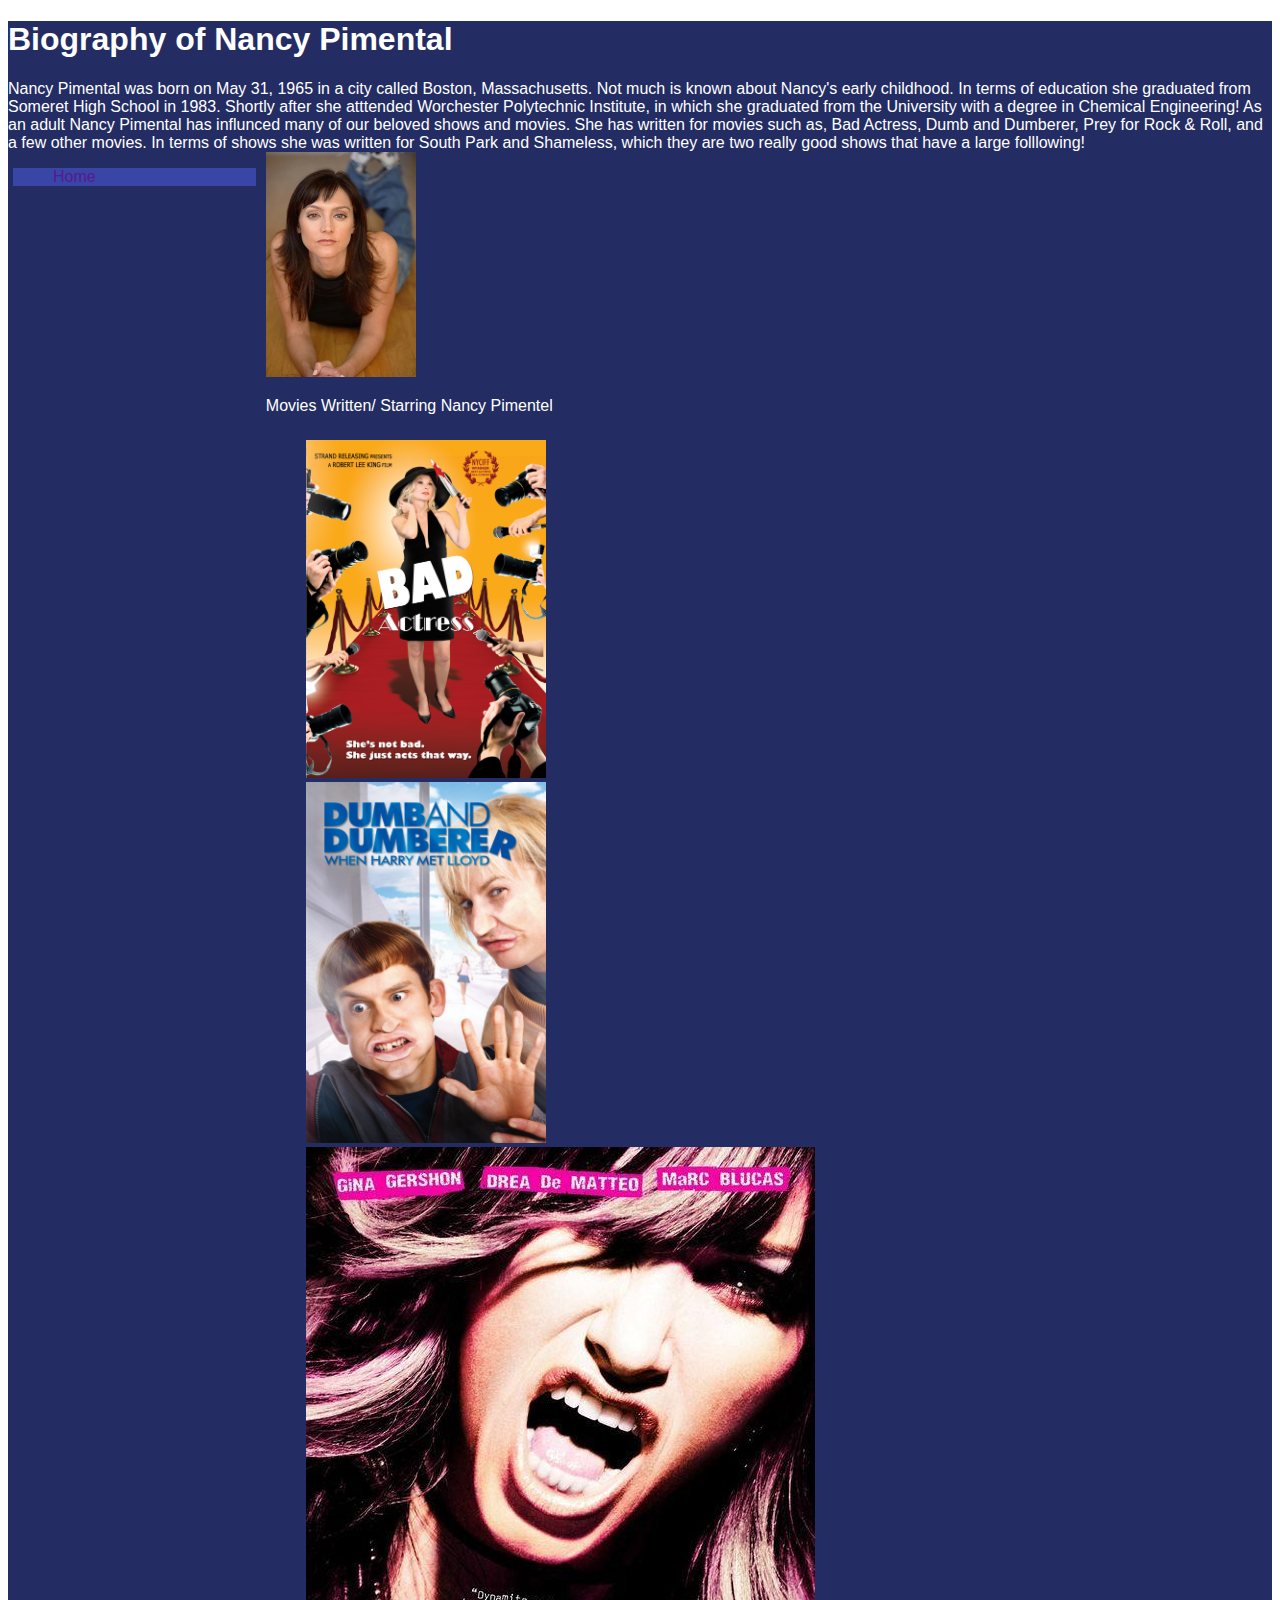
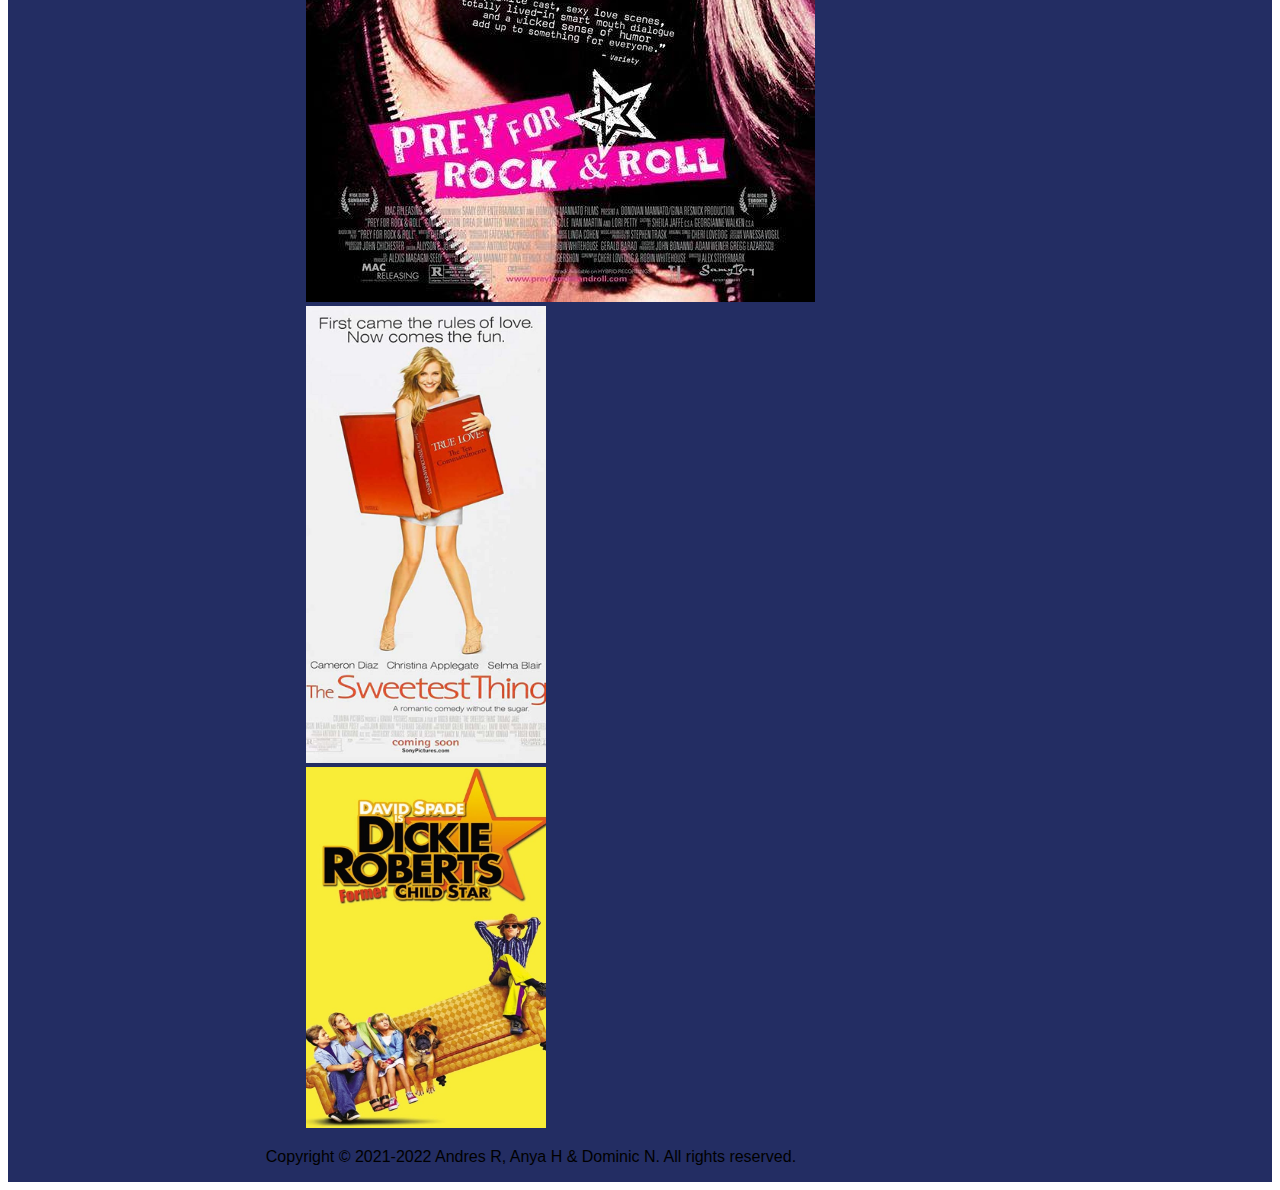
==== index.html @ ae5d33bc "Update index.html" ====
<!DOCTYPE html>
<html lang="en">
<head>

<title>Biography of Nancy Pimentel</title>

<meta http-equiv="Content-type" content="text/html;charset=UTF-8">
<meta name="generator" content="thesitewizard.com's Layout Wizard 3.0.1">
<meta name="viewport" content="width=device-width, initial-scale=1">
<link rel="stylesheet" type="text/css" media="all" href="styles.css">

</head><div id="tswcontainer">
	<div id="tswheader">
	<!-- start of header section: insert your logo, etc, here -->
		<h1>Biography of Nancy Pimental</h1>
	<!-- end of header section: insert your logo, etc, above this line -->
	</div>

<body> Nancy Pimental was born on May 31, 1965 in a city called Boston, Massachusetts. Not much is known about Nancy's early childhood. In terms of education she graduated from 
		Someret High School in 1983. Shortly after she atttended Worchester Polytechnic Institute, in which she graduated from the University with a degree in Chemical Engineering!
		As an adult Nancy Pimental has influnced many of our beloved shows and movies. She has written for movies such as, Bad Actress, Dumb and Dumberer, Prey for Rock & Roll, 
		and a few other movies. In terms of shows she was written for South Park and Shameless, which they are two really good shows that have a large folllowing!
</body>

	<div id="tswcontent">
		<div id="tswcontproper">
		<!-- start of content column: insert your content here -->
		<div id="descriptiondiv">
			<div id="image1"><img src="static/images/54331.webp" alt="image 1"></div>
			<p>Movies Written/ Starring Nancy Pimentel</p>
		</div>
		<div id="movielistdiv">
			<ul class="movielist">
				<li>
					<img src="static/images/MV5BMjI1MTY4NDg5OF5BMl5BanBnXkFtZTcwMjYyMDgxNw@@._V1_.jpg"alt="image 2">
	
				<li>
					<img src="static/images/dumb-and-dumberer-when-harry-met-lloyd.34240.jpg"alt="image 3">
				</li>
					<img src="static/images/prey_for_rock_roll-255686934-large.jpg"alt="image 4">
				<li>
					<img src="static/images/The Sweetest Thing.jpg"alt="image 5">
				<li>
					<img src="static/images/g2MNfOuDYoAQjxoqNkSiS3s4LSO.jpg"alt="image 6">
			</ul>
			<p> Copyright © 2021-2022 Andres R, Anya H & Dominic N. All rights reserved.</p> 
		</div>	
		<!-- end of content column: put your content above this line -->
		</div>
		</div>
	<div id="tswsidecol">
	<div id="tswsideproper">
	<!-- start of side column: insert your navigation menu, etc, here -->
	<ul class="navbar">
		<li>
			<a href="">Home</a>
		</li>
	</ul>
	<!-- end of side column: put your navigation menu, etc, above this line -->
	</div>
	</div>
	<div style="clear: both;"></div>

</div>

</html>
---- styles.css ----
/*
	styles.css
	Initial code generated by thesitewizard.com's Layout Wizard 3.0.1
*/
body {
	font-family:'Franklin Gothic Medium', 'Arial Narrow', Arial, sans-serif;
	color:rgb(255, 255, 255)
}
img {
	max-width: 100% ;
	width: auto ;
	height: auto ;
}
input, select, button, textarea {
	max-width: 100% ;
}
meter, progress, output {
	max-width: 100% ;
}
div#tswsidecol {
	float: right ;
	width: 20% ;
	color: #000 ;
	background-color: rgb(35, 45, 99) ;
}
div#tswcontent {
	float: right ;
	width: 80% ;
	color: #000 ;
	background-color: rgb(35, 45, 99) ;
}
@media only screen and (max-width: 629px) {
	div#tswsidecol {
		float: none ;
		width: 100% ;
		background-color: rgb(35, 45, 99) ;
	}
	div#tswcontent {
		float: none ;
		width: 100% ;
	}
}
div#tswcontproper {
	padding-left: 5px ;
	padding-right: 5px ;
}
div#tswcontainer {
	color: inherit ;
	background-color: rgb(35, 45, 99) ;
}
div#tswsideproper, div#tswothersideproper {
	padding-left: 5px ;
	padding-right: 5px ;
}
div#tswheader {
	color: rgb(0, 247, 255) ;
	background-color: rgb(35, 45, 99) ;
	color: rgb(255, 255, 255) ;
	background-color: rgb(35, 45, 99) ;
}
.navbar {
    list-style-type: none;
    background-color: rgb(58, 69, 168);
} 
.navbar li a {
    display: block;
    text-decoration: none;

}
div#image1 {
	width: 15%;
}
div#image2 {
	width: 25%;
}
div#image3 {
	width: 25%;
}
div#image4 {
	width: 30%;
}
div#descriptiondiv {
	margin-bottom: 25px ;
	color: white;
}
.movielist {
	list-style-type: none;
}
.movielist li img {
	width: 25%;
}
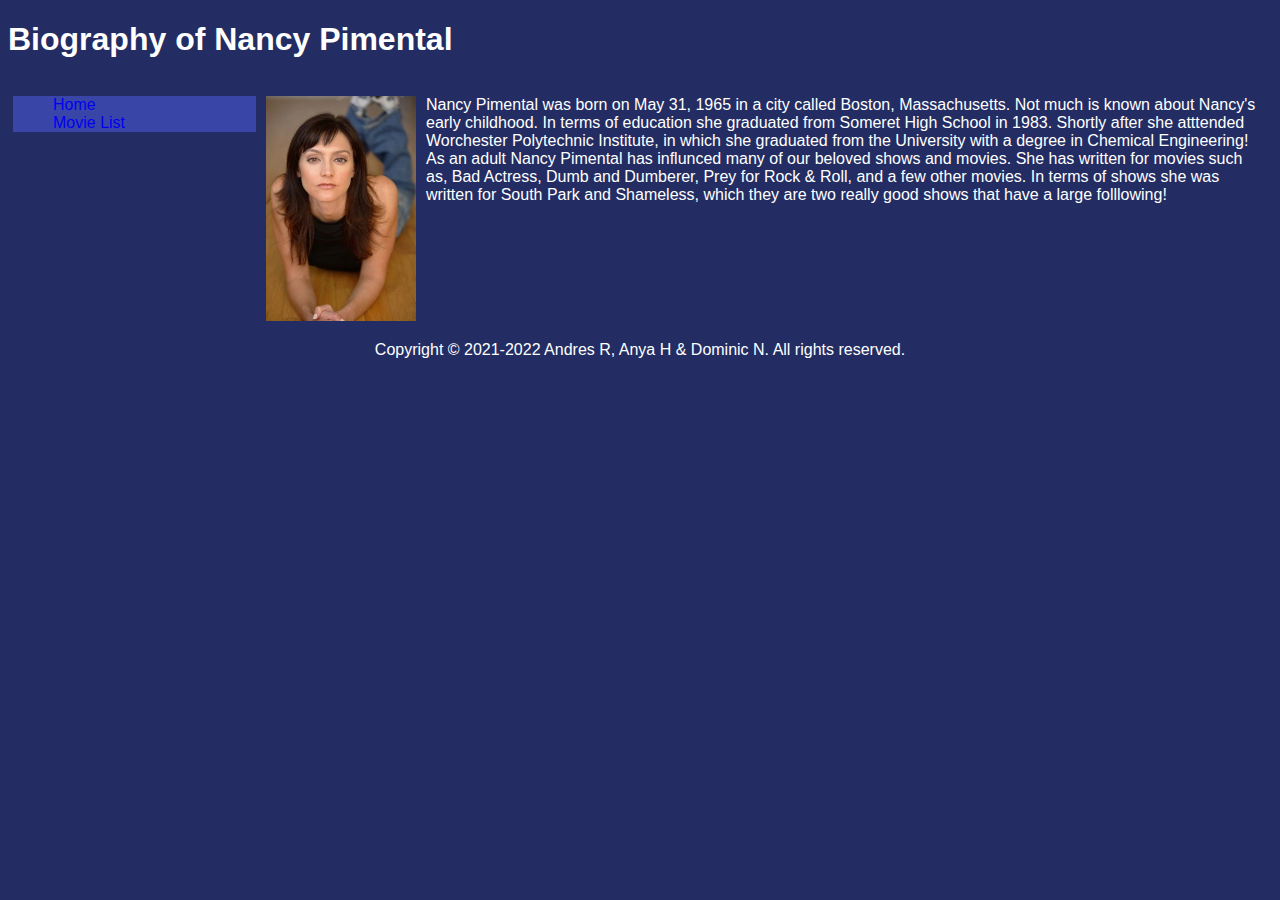
==== commit 3f1f2545: "Update index.html" ====
--- a/index.html
+++ b/index.html
@@ -9,42 +9,28 @@
 <meta name="viewport" content="width=device-width, initial-scale=1">
 <link rel="stylesheet" type="text/css" media="all" href="styles.css">
 
-</head><div id="tswcontainer">
+</head>
+<body> 
+
+<div id="tswcontainer">
 	<div id="tswheader">
 	<!-- start of header section: insert your logo, etc, here -->
 		<h1>Biography of Nancy Pimental</h1>
 	<!-- end of header section: insert your logo, etc, above this line -->
 	</div>
 
-<body> Nancy Pimental was born on May 31, 1965 in a city called Boston, Massachusetts. Not much is known about Nancy's early childhood. In terms of education she graduated from 
-		Someret High School in 1983. Shortly after she atttended Worchester Polytechnic Institute, in which she graduated from the University with a degree in Chemical Engineering!
-		As an adult Nancy Pimental has influnced many of our beloved shows and movies. She has written for movies such as, Bad Actress, Dumb and Dumberer, Prey for Rock & Roll, 
-		and a few other movies. In terms of shows she was written for South Park and Shameless, which they are two really good shows that have a large folllowing!
-</body>
-
 	<div id="tswcontent">
 		<div id="tswcontproper">
 		<!-- start of content column: insert your content here -->
 		<div id="descriptiondiv">
-			<div id="image1"><img src="static/images/54331.webp" alt="image 1"></div>
-			<p>Movies Written/ Starring Nancy Pimentel</p>
+			<div id="image1"><img src="static/images/54331.webp" alt="image 1"> </div>
+			 <p>Nancy Pimental was born on May 31, 1965 in a city called Boston, Massachusetts. Not much is known about Nancy's early childhood. In terms of education she graduated from 
+				Someret High School in 1983. Shortly after she atttended Worchester Polytechnic Institute, in which she graduated from the University with a degree in Chemical Engineering!
+				As an adult Nancy Pimental has influnced many of our beloved shows and movies. She has written for movies such as, Bad Actress, Dumb and Dumberer, Prey for Rock & Roll, 
+				and a few other movies. In terms of shows she was written for South Park and Shameless, which they are two really good shows that have a large folllowing!
+			</p>
 		</div>
-		<div id="movielistdiv">
-			<ul class="movielist">
-				<li>
-					<img src="static/images/MV5BMjI1MTY4NDg5OF5BMl5BanBnXkFtZTcwMjYyMDgxNw@@._V1_.jpg"alt="image 2">
-	
-				<li>
-					<img src="static/images/dumb-and-dumberer-when-harry-met-lloyd.34240.jpg"alt="image 3">
-				</li>
-					<img src="static/images/prey_for_rock_roll-255686934-large.jpg"alt="image 4">
-				<li>
-					<img src="static/images/The Sweetest Thing.jpg"alt="image 5">
-				<li>
-					<img src="static/images/g2MNfOuDYoAQjxoqNkSiS3s4LSO.jpg"alt="image 6">
-			</ul>
-			<p> Copyright © 2021-2022 Andres R, Anya H & Dominic N. All rights reserved.</p> 
-		</div>	
+			
 		<!-- end of content column: put your content above this line -->
 		</div>
 		</div>
@@ -53,14 +39,19 @@
 	<!-- start of side column: insert your navigation menu, etc, here -->
 	<ul class="navbar">
 		<li>
-			<a href="">Home</a>
+			<a href="index.html">Home</a>
 		</li>
+		<li>
+            <a href="movielist.html">Movie List</a>
+        </li>
 	</ul>
 	<!-- end of side column: put your navigation menu, etc, above this line -->
 	</div>
 	</div>
 	<div style="clear: both;"></div>
-
-</div>
-
+	<div id="footer">
+		<p> Copyright © 2021-2022 Andres R, Anya H & Dominic N. All rights reserved.</p> 
+	</div> 
+</div>	
+</body>
 </html>
--- a/styles.css
+++ b/styles.css
@@ -4,7 +4,8 @@
 */
 body {
 	font-family:'Franklin Gothic Medium', 'Arial Narrow', Arial, sans-serif;
-	color:rgb(255, 255, 255)
+	color:rgb(255, 255, 255) ;
+	background-color: rgb(35, 45, 99) ;
 }
 img {
 	max-width: 100% ;
@@ -53,8 +54,6 @@
 	padding-right: 5px ;
 }
 div#tswheader {
-	color: rgb(0, 247, 255) ;
-	background-color: rgb(35, 45, 99) ;
 	color: rgb(255, 255, 255) ;
 	background-color: rgb(35, 45, 99) ;
 }
@@ -69,6 +68,8 @@
 }
 div#image1 {
 	width: 15%;
+	float: left;
+	margin-right: 10px;
 }
 div#image2 {
 	width: 25%;
@@ -88,4 +89,13 @@
 }
 .movielist li img {
 	width: 25%;
+}
+div#movielistdiv {
+	color:rgb(255, 255, 255) ;
+}
+div#footer {
+	bottom: 0;
+	width: 100%;
+	text-align: center;
+	background-color: rgb(35, 45, 99);
 }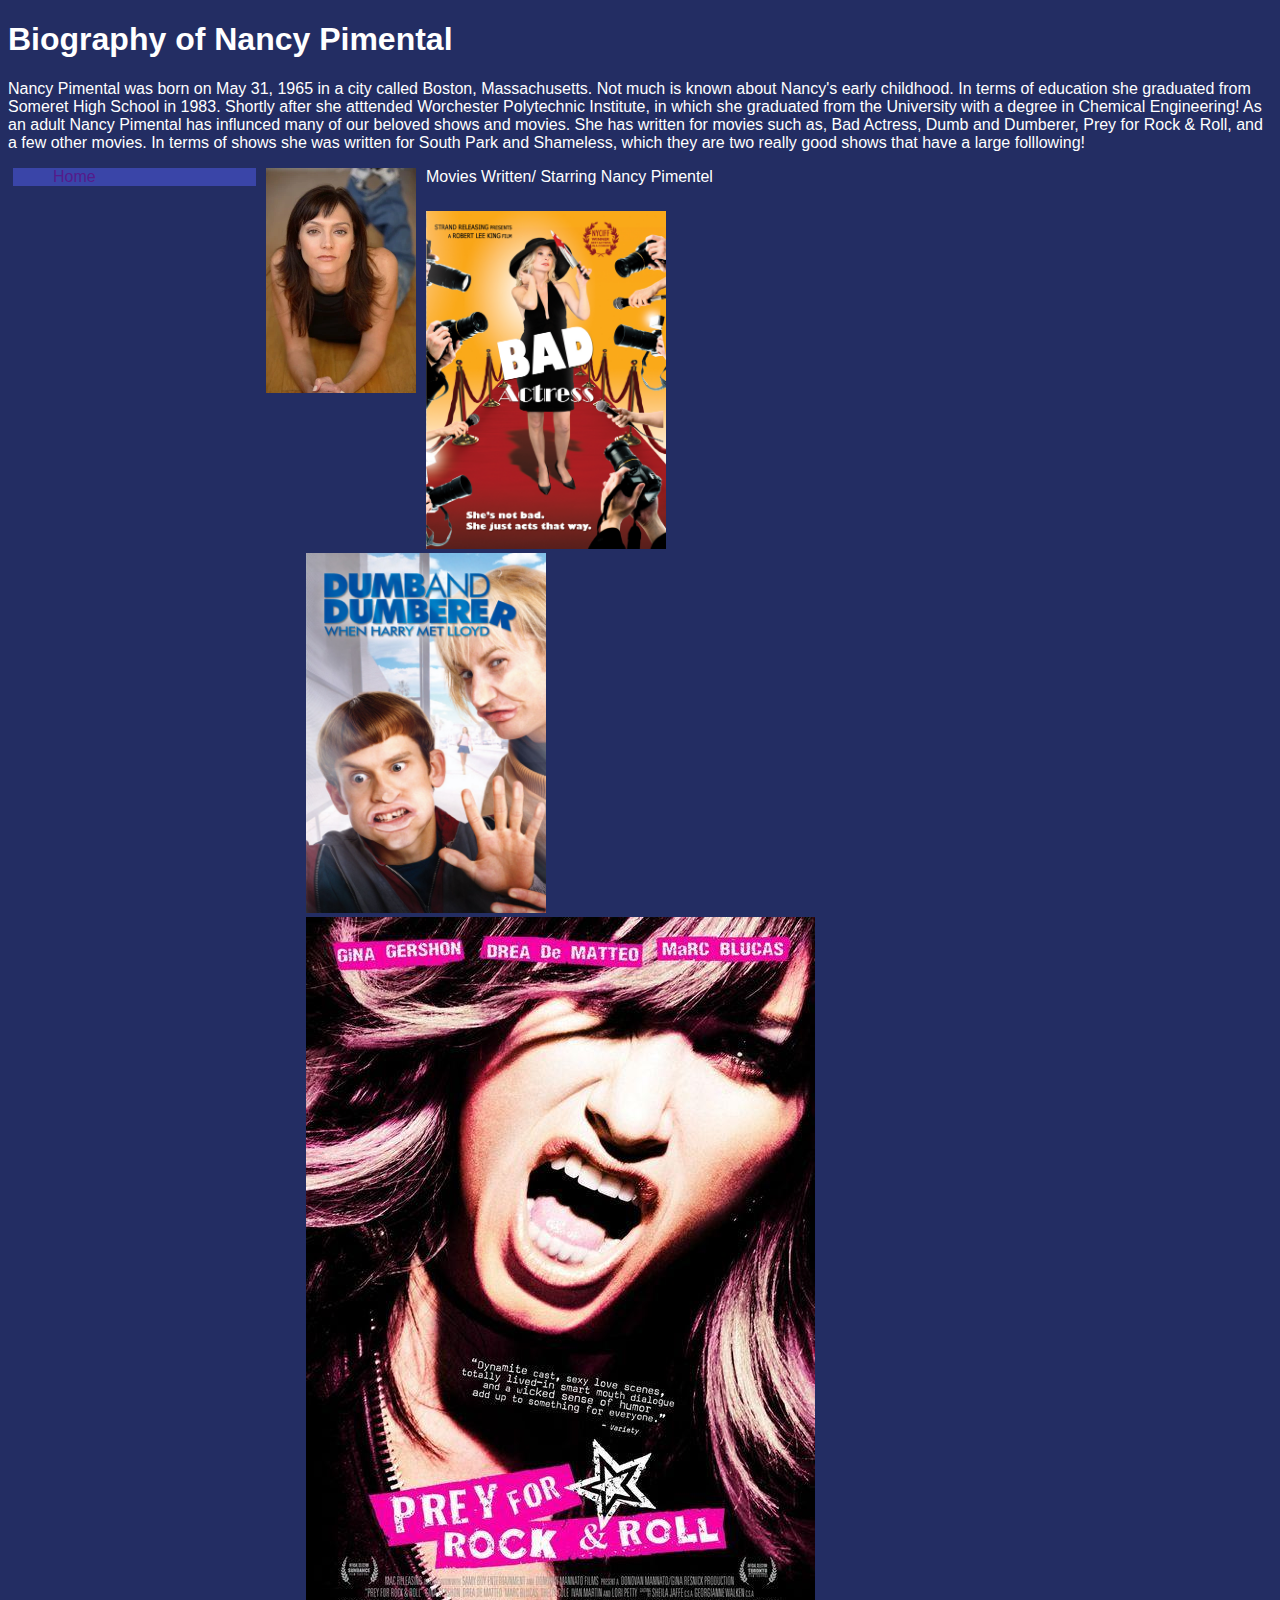
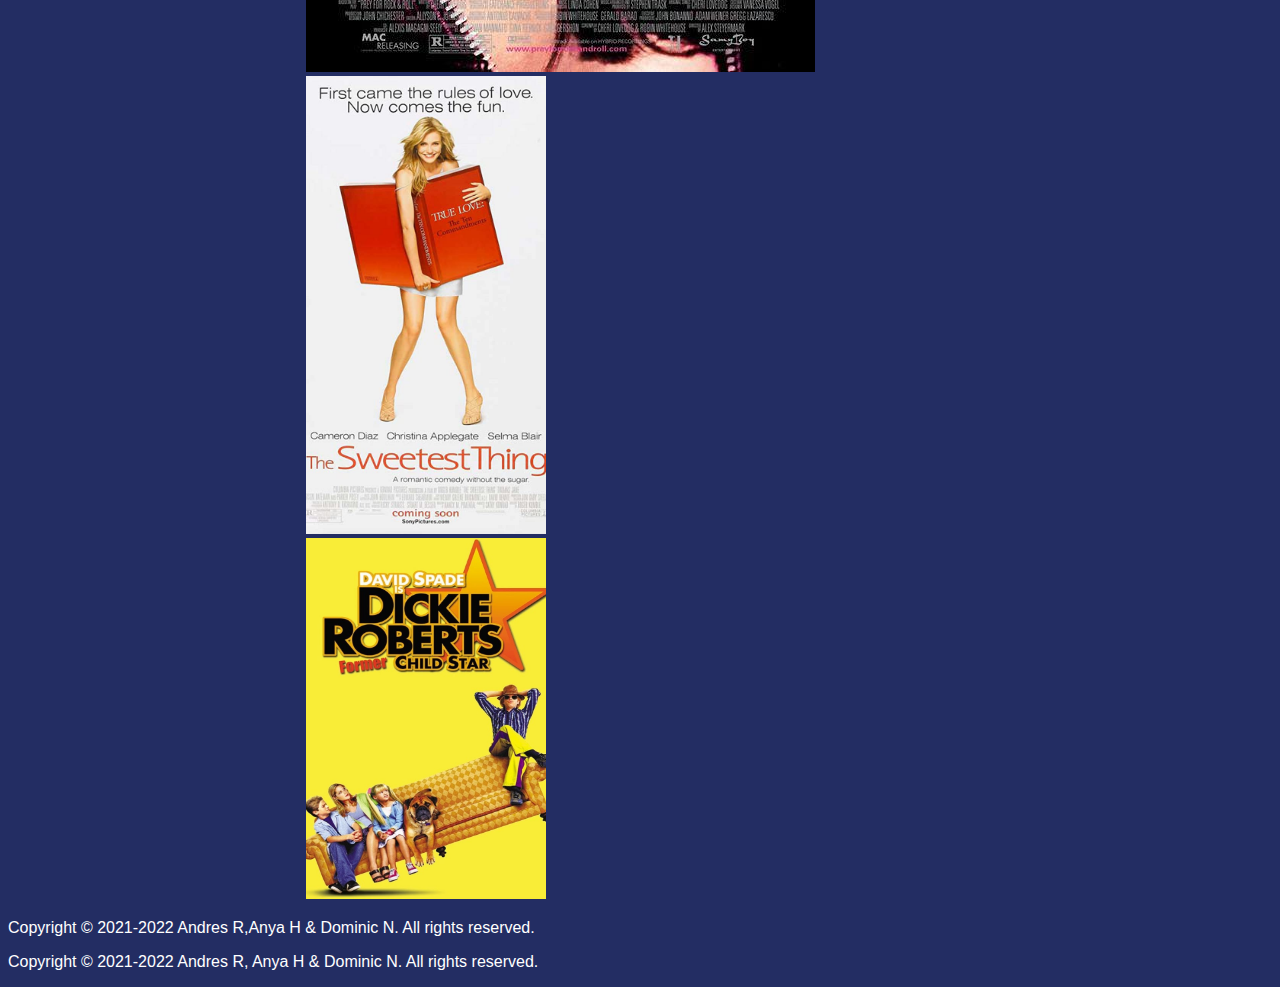
==== commit 1f73a8a8: "Update index.html" ====
--- a/index.html
+++ b/index.html
@@ -9,28 +9,41 @@
 <meta name="viewport" content="width=device-width, initial-scale=1">
 <link rel="stylesheet" type="text/css" media="all" href="styles.css">
 
-</head>
-<body> 
-
-<div id="tswcontainer">
+</head><div id="tswcontainer">
 	<div id="tswheader">
 	<!-- start of header section: insert your logo, etc, here -->
 		<h1>Biography of Nancy Pimental</h1>
 	<!-- end of header section: insert your logo, etc, above this line -->
 	</div>
 
+<body> Nancy Pimental was born on May 31, 1965 in a city called Boston, Massachusetts. Not much is known about Nancy's early childhood. In terms of education she graduated from 
+		Someret High School in 1983. Shortly after she atttended Worchester Polytechnic Institute, in which she graduated from the University with a degree in Chemical Engineering!
+		As an adult Nancy Pimental has influnced many of our beloved shows and movies. She has written for movies such as, Bad Actress, Dumb and Dumberer, Prey for Rock & Roll, 
+		and a few other movies. In terms of shows she was written for South Park and Shameless, which they are two really good shows that have a large folllowing!
+</body>
+
 	<div id="tswcontent">
 		<div id="tswcontproper">
 		<!-- start of content column: insert your content here -->
 		<div id="descriptiondiv">
-			<div id="image1"><img src="static/images/54331.webp" alt="image 1"> </div>
-			 <p>Nancy Pimental was born on May 31, 1965 in a city called Boston, Massachusetts. Not much is known about Nancy's early childhood. In terms of education she graduated from 
-				Someret High School in 1983. Shortly after she atttended Worchester Polytechnic Institute, in which she graduated from the University with a degree in Chemical Engineering!
-				As an adult Nancy Pimental has influnced many of our beloved shows and movies. She has written for movies such as, Bad Actress, Dumb and Dumberer, Prey for Rock & Roll, 
-				and a few other movies. In terms of shows she was written for South Park and Shameless, which they are two really good shows that have a large folllowing!
-			</p>
+			<div id="image1"><img src="static/images/54331.webp" alt="image 1"></div>
+			<p>Movies Written/ Starring Nancy Pimentel</p>
 		</div>
-			
+		<div id="movielistdiv">
+			<ul class="movielist">
+				<li>
+					<img src="static/images/MV5BMjI1MTY4NDg5OF5BMl5BanBnXkFtZTcwMjYyMDgxNw@@._V1_.jpg"alt="image 2">
+	
+				<li>
+					<img src="static/images/dumb-and-dumberer-when-harry-met-lloyd.34240.jpg"alt="image 3">
+				</li>
+					<img src="static/images/prey_for_rock_roll-255686934-large.jpg"alt="image 4">
+				<li>
+					<img src="static/images/The Sweetest Thing.jpg"alt="image 5">
+				<li>
+					<img src="static/images/g2MNfOuDYoAQjxoqNkSiS3s4LSO.jpg"alt="image 6">
+			</ul>
+		</div>	
 		<!-- end of content column: put your content above this line -->
 		</div>
 		</div>
@@ -39,19 +52,18 @@
 	<!-- start of side column: insert your navigation menu, etc, here -->
 	<ul class="navbar">
 		<li>
-			<a href="index.html">Home</a>
+			<a href="">Home</a>
 		</li>
-		<li>
-            <a href="movielist.html">Movie List</a>
-        </li>
 	</ul>
 	<!-- end of side column: put your navigation menu, etc, above this line -->
 	</div>
 	</div>
 	<div style="clear: both;"></div>
-	<div id="footer">
-		<p> Copyright © 2021-2022 Andres R, Anya H & Dominic N. All rights reserved.</p> 
-	</div> 
-</div>	
-</body>
+
+</div>
+<body>Copyright © 2021-2022 Andres R,Anya H & Dominic N. All rights reserved.
+
+
+<p> Copyright © 2021-2022 Andres R, Anya H & Dominic N. All rights reserved.</p> 
+
 </html>
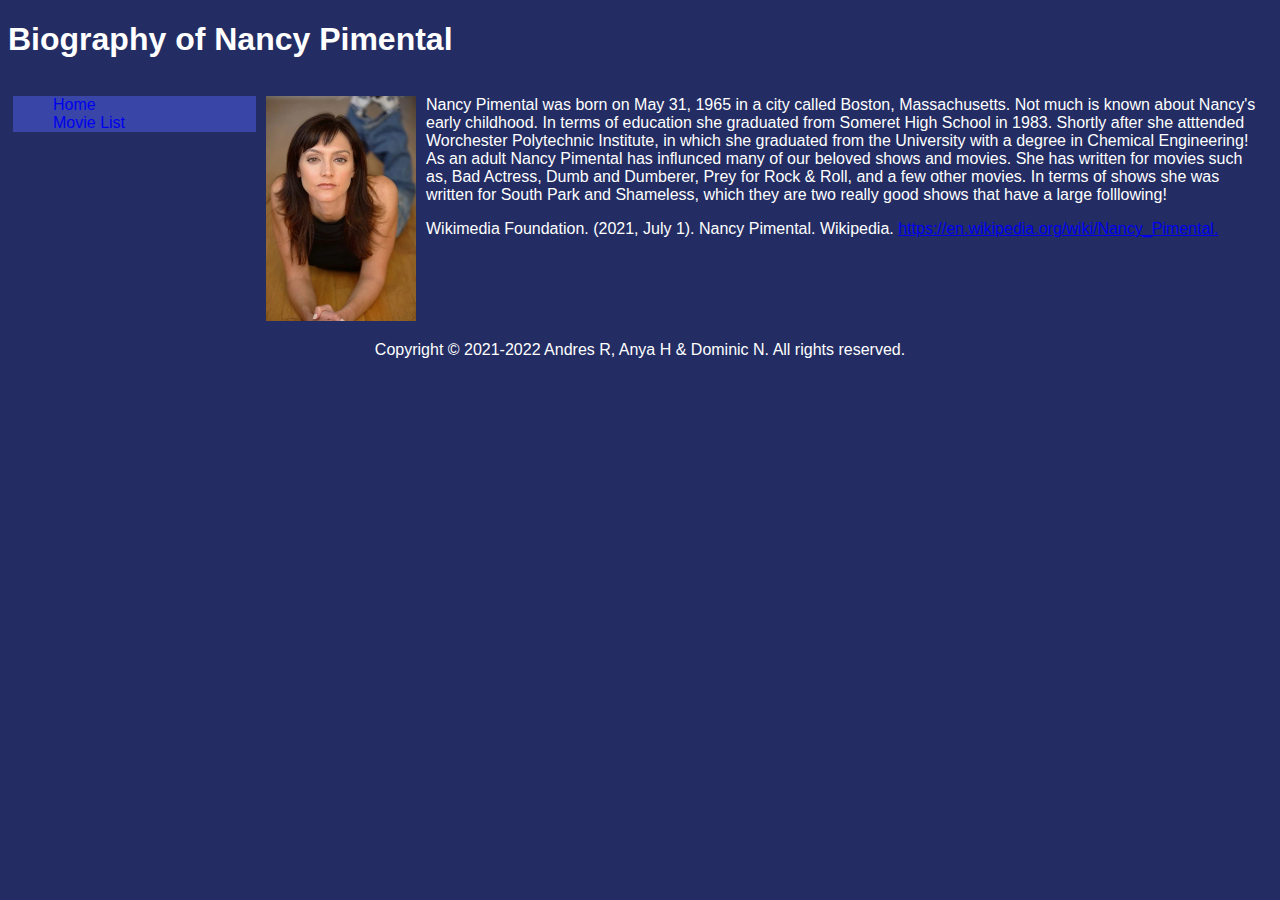
==== commit 1a3c04d1: "Update index.html" ====
--- a/index.html
+++ b/index.html
@@ -9,41 +9,30 @@
 <meta name="viewport" content="width=device-width, initial-scale=1">
 <link rel="stylesheet" type="text/css" media="all" href="styles.css">
 
-</head><div id="tswcontainer">
+</head>
+<body> 
+
+<div id="tswcontainer">
 	<div id="tswheader">
 	<!-- start of header section: insert your logo, etc, here -->
 		<h1>Biography of Nancy Pimental</h1>
 	<!-- end of header section: insert your logo, etc, above this line -->
 	</div>
 
-<body> Nancy Pimental was born on May 31, 1965 in a city called Boston, Massachusetts. Not much is known about Nancy's early childhood. In terms of education she graduated from 
-		Someret High School in 1983. Shortly after she atttended Worchester Polytechnic Institute, in which she graduated from the University with a degree in Chemical Engineering!
-		As an adult Nancy Pimental has influnced many of our beloved shows and movies. She has written for movies such as, Bad Actress, Dumb and Dumberer, Prey for Rock & Roll, 
-		and a few other movies. In terms of shows she was written for South Park and Shameless, which they are two really good shows that have a large folllowing!
-</body>
-
 	<div id="tswcontent">
 		<div id="tswcontproper">
 		<!-- start of content column: insert your content here -->
-		<div id="descriptiondiv">
-			<div id="image1"><img src="static/images/54331.webp" alt="image 1"></div>
-			<p>Movies Written/ Starring Nancy Pimentel</p>
+		<div id="descriptiondiv">			
+			<div id="image1"><img src="static/images/54331.webp" alt="image 1"> </div>
+			 <p>Nancy Pimental was born on May 31, 1965 in a city called Boston, Massachusetts. Not much is known about Nancy's early childhood. In terms of education she graduated from 
+				Someret High School in 1983. Shortly after she atttended Worchester Polytechnic Institute, in which she graduated from the University with a degree in Chemical Engineering!
+				As an adult Nancy Pimental has influnced many of our beloved shows and movies. She has written for movies such as, Bad Actress, Dumb and Dumberer, Prey for Rock & Roll, 
+				and a few other movies. In terms of shows she was written for South Park and Shameless, which they are two really good shows that have a large folllowing!
+			</p>
+			<p>Wikimedia Foundation. (2021, July 1). Nancy Pimental. Wikipedia. <a href="https://en.wikipedia.org/wiki/Nancy_Pimental">https://en.wikipedia.org/wiki/Nancy_Pimental.</a>
+			</p>
 		</div>
-		<div id="movielistdiv">
-			<ul class="movielist">
-				<li>
-					<img src="static/images/MV5BMjI1MTY4NDg5OF5BMl5BanBnXkFtZTcwMjYyMDgxNw@@._V1_.jpg"alt="image 2">
-	
-				<li>
-					<img src="static/images/dumb-and-dumberer-when-harry-met-lloyd.34240.jpg"alt="image 3">
-				</li>
-					<img src="static/images/prey_for_rock_roll-255686934-large.jpg"alt="image 4">
-				<li>
-					<img src="static/images/The Sweetest Thing.jpg"alt="image 5">
-				<li>
-					<img src="static/images/g2MNfOuDYoAQjxoqNkSiS3s4LSO.jpg"alt="image 6">
-			</ul>
-		</div>	
+			
 		<!-- end of content column: put your content above this line -->
 		</div>
 		</div>
@@ -52,18 +41,19 @@
 	<!-- start of side column: insert your navigation menu, etc, here -->
 	<ul class="navbar">
 		<li>
-			<a href="">Home</a>
+			<a href="index.html">Home</a>
 		</li>
+		<li>
+            <a href="movielist.html">Movie List</a>
+        </li>
 	</ul>
 	<!-- end of side column: put your navigation menu, etc, above this line -->
 	</div>
 	</div>
 	<div style="clear: both;"></div>
-
-</div>
-<body>Copyright © 2021-2022 Andres R,Anya H & Dominic N. All rights reserved.
-
-
-<p> Copyright © 2021-2022 Andres R, Anya H & Dominic N. All rights reserved.</p> 
-
+	<div id="footer">
+		<p> Copyright © 2021-2022 Andres R, Anya H & Dominic N. All rights reserved.</p> 
+	</div> 
+</div>	
+</body>
 </html>
--- a/styles.css
+++ b/styles.css
@@ -85,10 +85,14 @@
 	color: white;
 }
 .movielist {
+	float: left;
 	list-style-type: none;
 }
 .movielist li img {
+	float: left;
 	width: 25%;
+	height: 300px;
+	padding: 5px;
 }
 div#movielistdiv {
 	color:rgb(255, 255, 255) ;
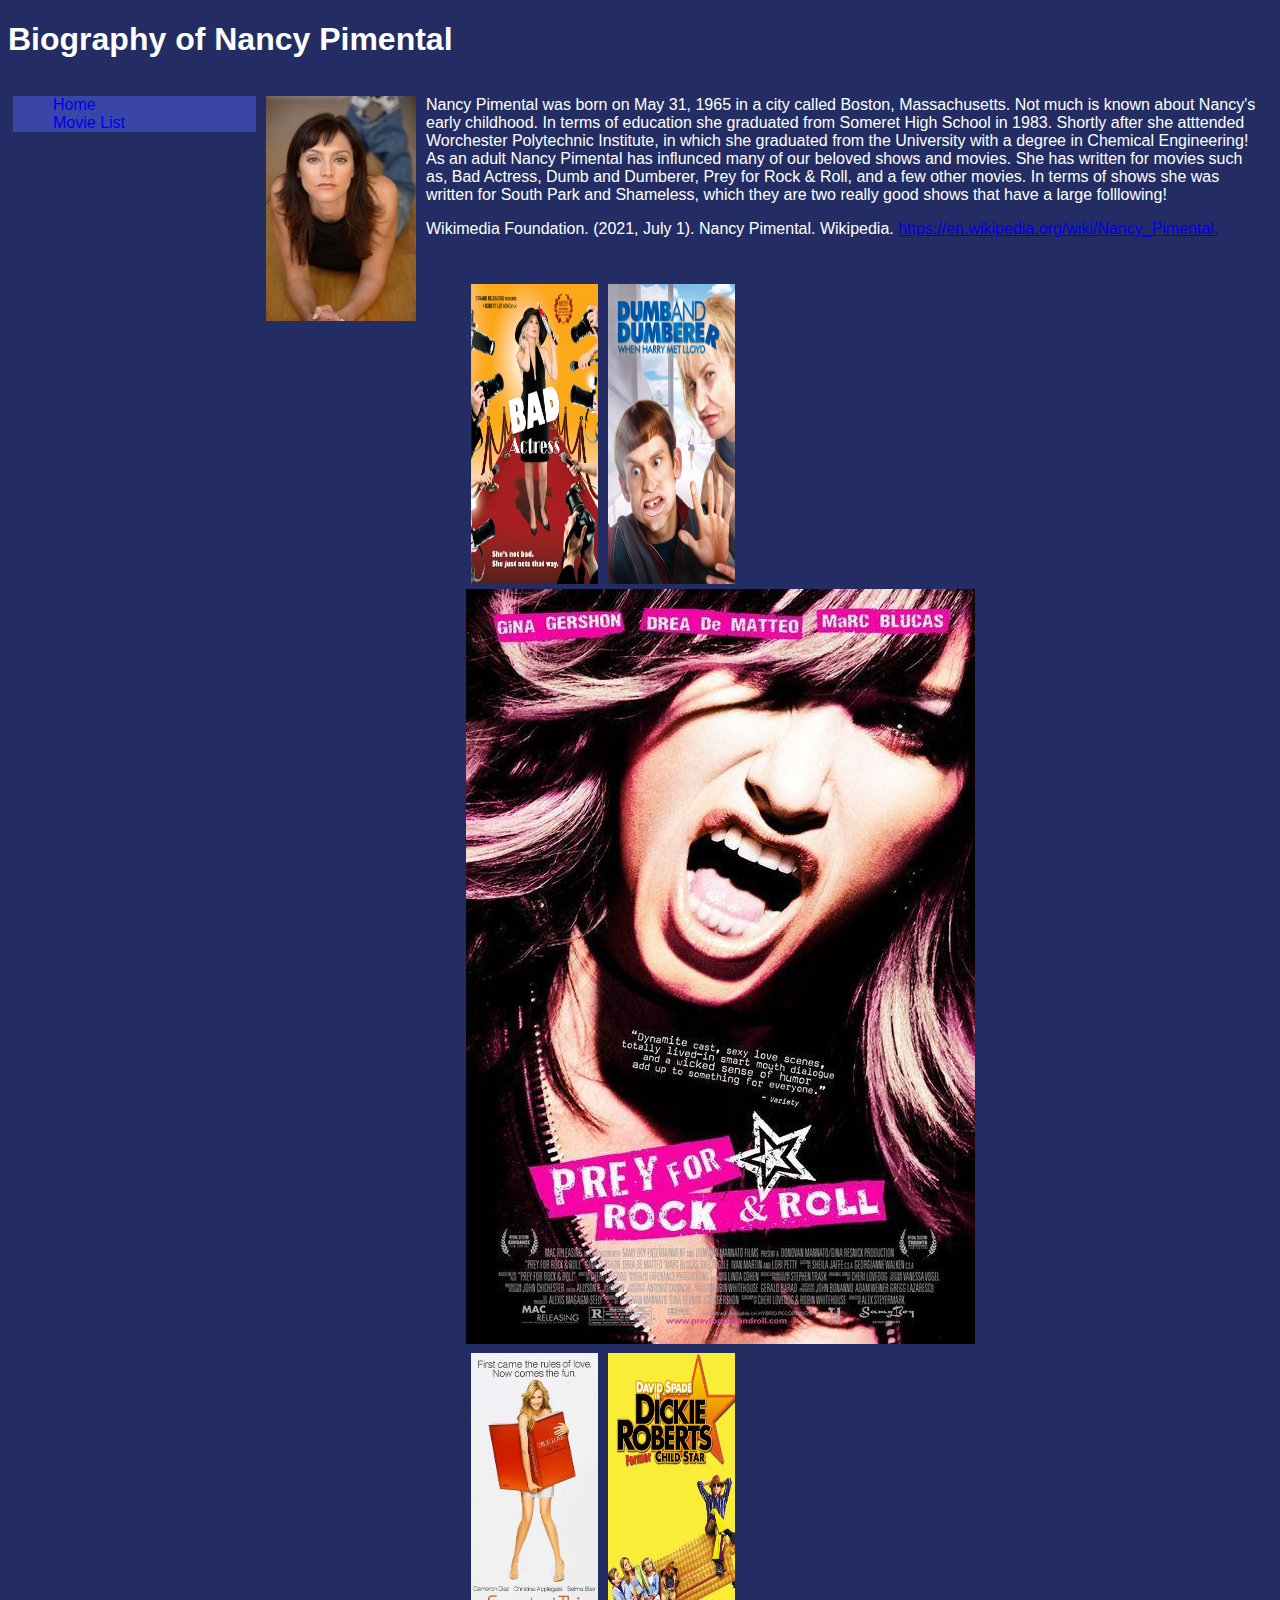
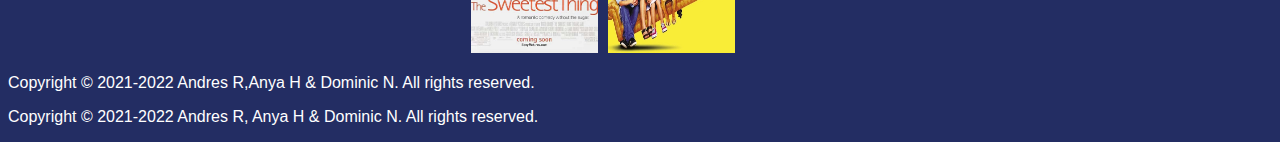
==== commit b9ea8ac1: "Merge branch 'main' of https://github.com/AnyaHiggins/pirate-gold-sword into main" ====
--- a/index.html
+++ b/index.html
@@ -32,7 +32,21 @@
 			<p>Wikimedia Foundation. (2021, July 1). Nancy Pimental. Wikipedia. <a href="https://en.wikipedia.org/wiki/Nancy_Pimental">https://en.wikipedia.org/wiki/Nancy_Pimental.</a>
 			</p>
 		</div>
-			
+		<div id="movielistdiv">
+			<ul class="movielist">
+				<li>
+					<img src="static/images/MV5BMjI1MTY4NDg5OF5BMl5BanBnXkFtZTcwMjYyMDgxNw@@._V1_.jpg"alt="image 2">
+	
+				<li>
+					<img src="static/images/dumb-and-dumberer-when-harry-met-lloyd.34240.jpg"alt="image 3">
+				</li>
+					<img src="static/images/prey_for_rock_roll-255686934-large.jpg"alt="image 4">
+				<li>
+					<img src="static/images/The Sweetest Thing.jpg"alt="image 5">
+				<li>
+					<img src="static/images/g2MNfOuDYoAQjxoqNkSiS3s4LSO.jpg"alt="image 6">
+			</ul>
+		</div>	
 		<!-- end of content column: put your content above this line -->
 		</div>
 		</div>
@@ -51,9 +65,11 @@
 	</div>
 	</div>
 	<div style="clear: both;"></div>
-	<div id="footer">
-		<p> Copyright © 2021-2022 Andres R, Anya H & Dominic N. All rights reserved.</p> 
-	</div> 
-</div>	
-</body>
+
+</div>
+<body>Copyright © 2021-2022 Andres R,Anya H & Dominic N. All rights reserved.
+
+
+<p> Copyright © 2021-2022 Andres R, Anya H & Dominic N. All rights reserved.</p> 
+
 </html>
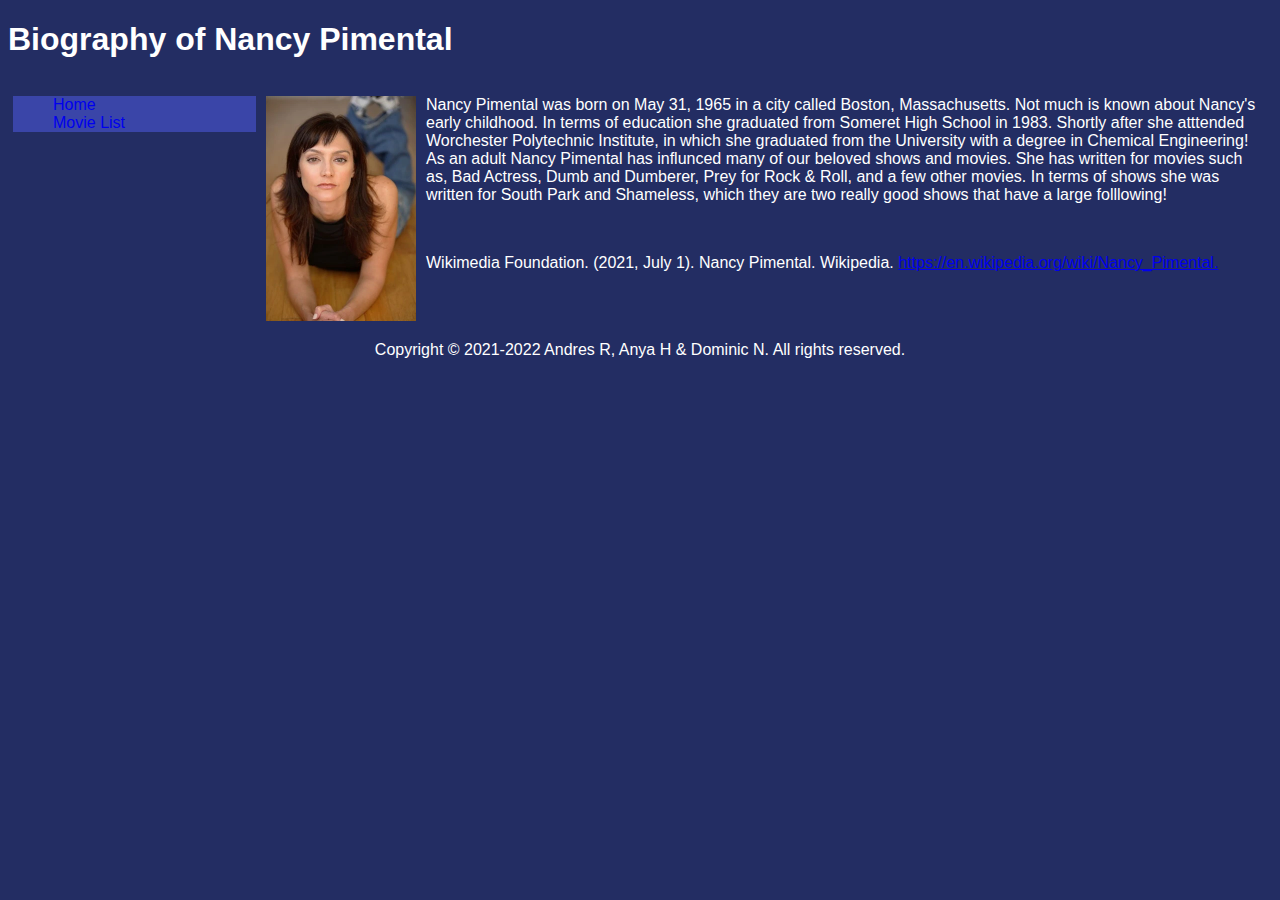
==== commit e76415c0: "Update index.html" ====
--- a/index.html
+++ b/index.html
@@ -29,24 +29,11 @@
 				As an adult Nancy Pimental has influnced many of our beloved shows and movies. She has written for movies such as, Bad Actress, Dumb and Dumberer, Prey for Rock & Roll, 
 				and a few other movies. In terms of shows she was written for South Park and Shameless, which they are two really good shows that have a large folllowing!
 			</p>
+			<br>
 			<p>Wikimedia Foundation. (2021, July 1). Nancy Pimental. Wikipedia. <a href="https://en.wikipedia.org/wiki/Nancy_Pimental">https://en.wikipedia.org/wiki/Nancy_Pimental.</a>
 			</p>
 		</div>
-		<div id="movielistdiv">
-			<ul class="movielist">
-				<li>
-					<img src="static/images/MV5BMjI1MTY4NDg5OF5BMl5BanBnXkFtZTcwMjYyMDgxNw@@._V1_.jpg"alt="image 2">
-	
-				<li>
-					<img src="static/images/dumb-and-dumberer-when-harry-met-lloyd.34240.jpg"alt="image 3">
-				</li>
-					<img src="static/images/prey_for_rock_roll-255686934-large.jpg"alt="image 4">
-				<li>
-					<img src="static/images/The Sweetest Thing.jpg"alt="image 5">
-				<li>
-					<img src="static/images/g2MNfOuDYoAQjxoqNkSiS3s4LSO.jpg"alt="image 6">
-			</ul>
-		</div>	
+			
 		<!-- end of content column: put your content above this line -->
 		</div>
 		</div>
@@ -65,11 +52,9 @@
 	</div>
 	</div>
 	<div style="clear: both;"></div>
-
-</div>
-<body>Copyright © 2021-2022 Andres R,Anya H & Dominic N. All rights reserved.
-
-
-<p> Copyright © 2021-2022 Andres R, Anya H & Dominic N. All rights reserved.</p> 
-
+	<div id="footer">
+		<p> Copyright © 2021-2022 Andres R, Anya H & Dominic N. All rights reserved.</p> 
+	</div> 
+</div>	
+</body>
 </html>
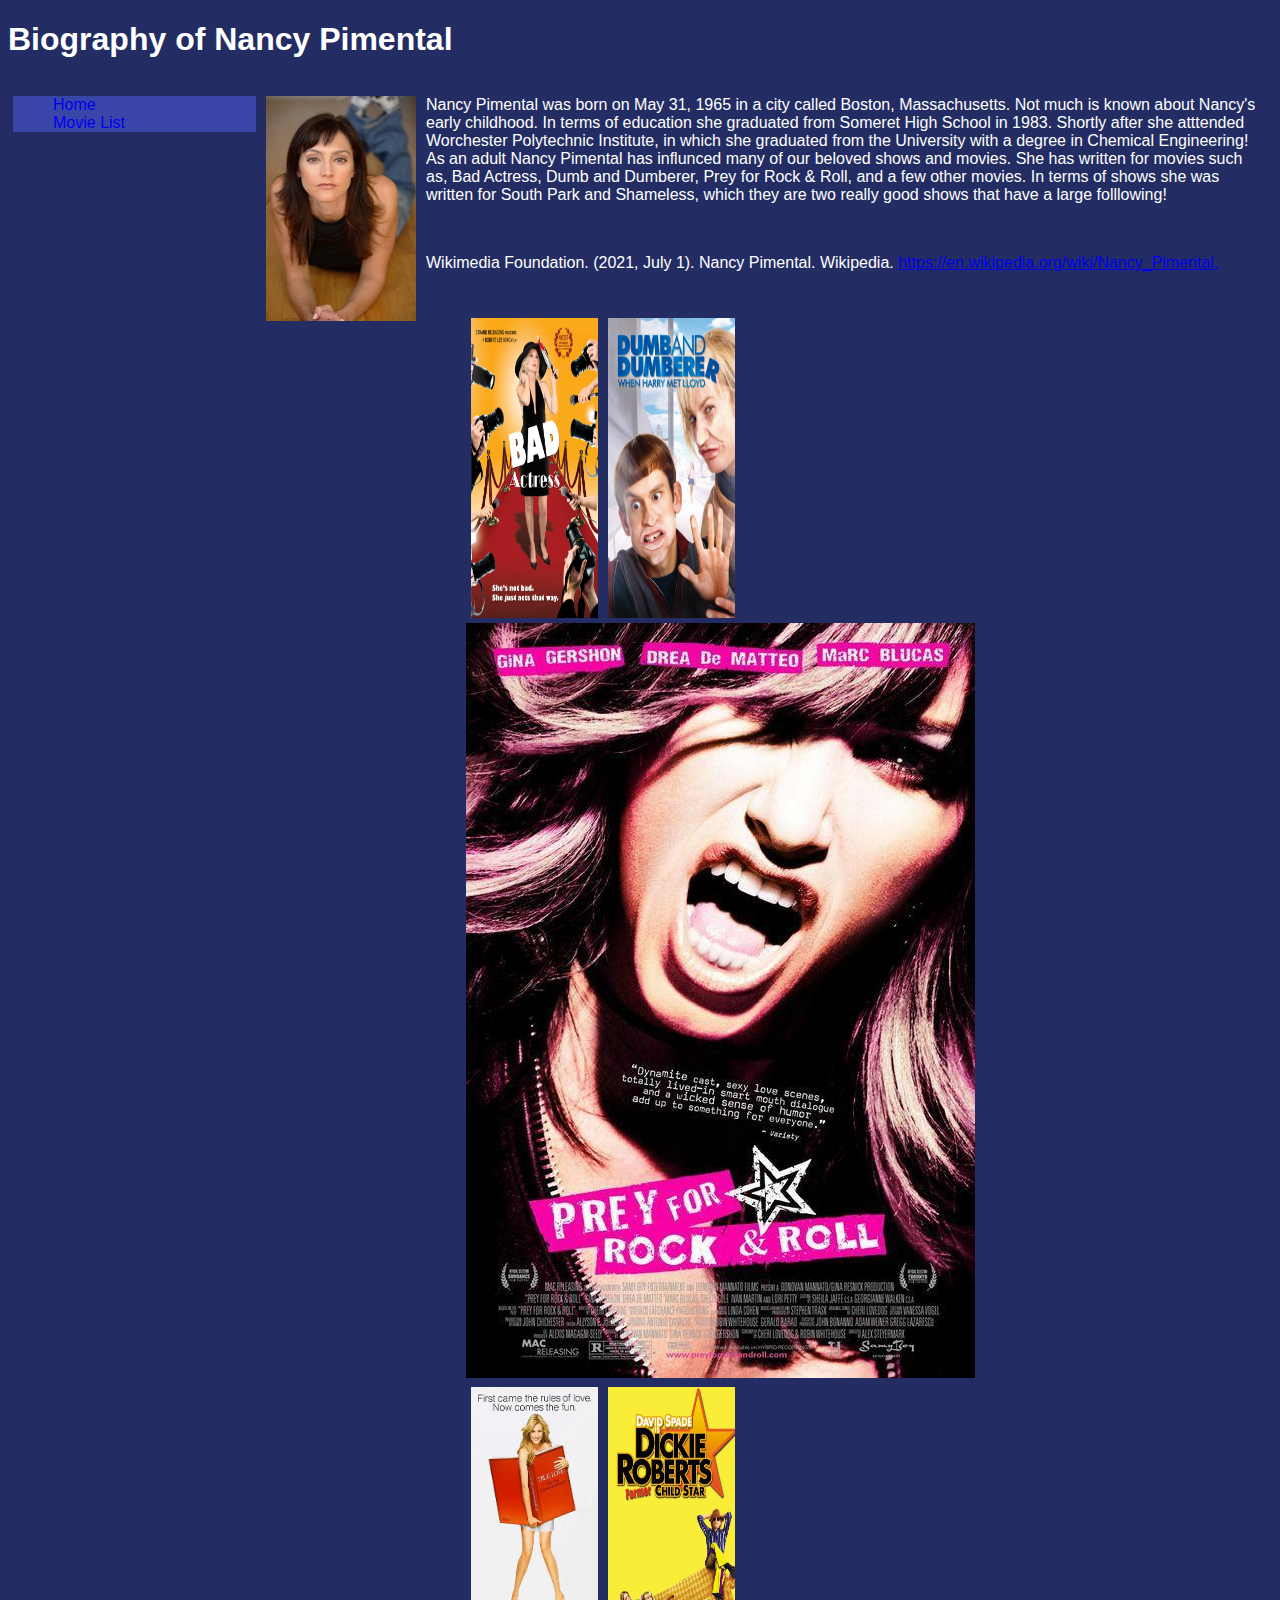
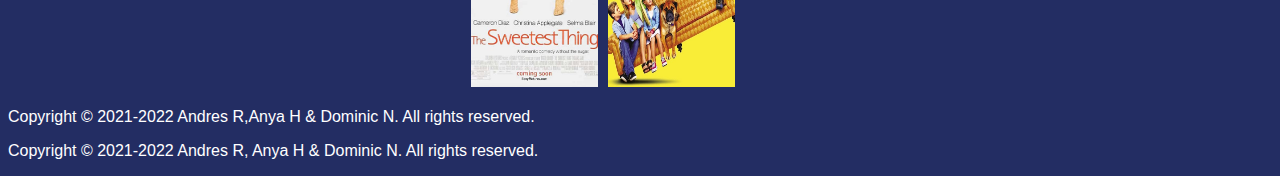
==== commit 96a30493: "Merge branch 'main' of https://github.com/AnyaHiggins/pirate-gold-sword into main" ====
--- a/index.html
+++ b/index.html
@@ -33,7 +33,21 @@
 			<p>Wikimedia Foundation. (2021, July 1). Nancy Pimental. Wikipedia. <a href="https://en.wikipedia.org/wiki/Nancy_Pimental">https://en.wikipedia.org/wiki/Nancy_Pimental.</a>
 			</p>
 		</div>
-			
+		<div id="movielistdiv">
+			<ul class="movielist">
+				<li>
+					<img src="static/images/MV5BMjI1MTY4NDg5OF5BMl5BanBnXkFtZTcwMjYyMDgxNw@@._V1_.jpg"alt="image 2">
+	
+				<li>
+					<img src="static/images/dumb-and-dumberer-when-harry-met-lloyd.34240.jpg"alt="image 3">
+				</li>
+					<img src="static/images/prey_for_rock_roll-255686934-large.jpg"alt="image 4">
+				<li>
+					<img src="static/images/The Sweetest Thing.jpg"alt="image 5">
+				<li>
+					<img src="static/images/g2MNfOuDYoAQjxoqNkSiS3s4LSO.jpg"alt="image 6">
+			</ul>
+		</div>	
 		<!-- end of content column: put your content above this line -->
 		</div>
 		</div>
@@ -52,9 +66,11 @@
 	</div>
 	</div>
 	<div style="clear: both;"></div>
-	<div id="footer">
-		<p> Copyright © 2021-2022 Andres R, Anya H & Dominic N. All rights reserved.</p> 
-	</div> 
-</div>	
-</body>
+
+</div>
+<body>Copyright © 2021-2022 Andres R,Anya H & Dominic N. All rights reserved.
+
+
+<p> Copyright © 2021-2022 Andres R, Anya H & Dominic N. All rights reserved.</p> 
+
 </html>
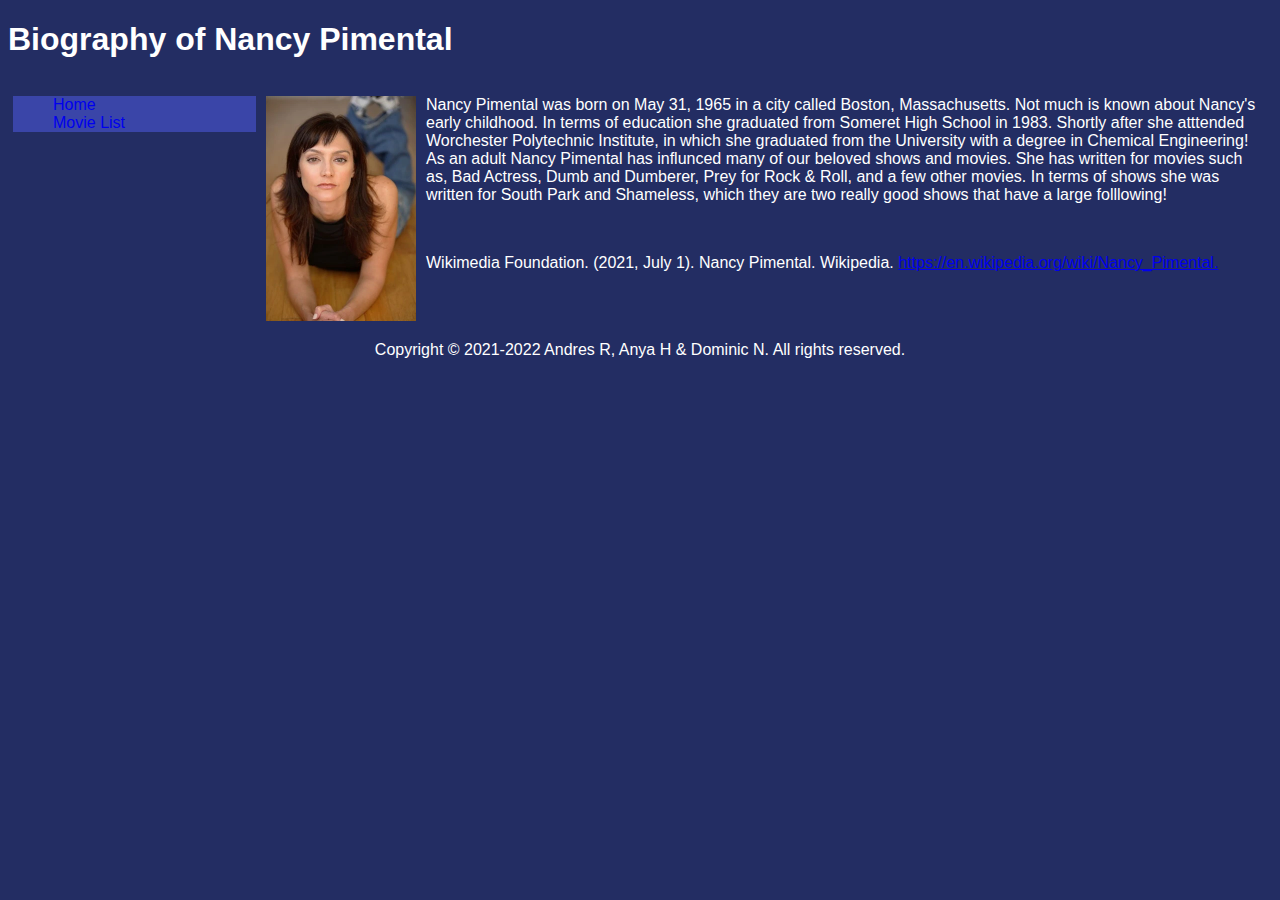
==== commit c649b056: "Update index.html" ====
--- a/index.html
+++ b/index.html
@@ -33,21 +33,6 @@
 			<p>Wikimedia Foundation. (2021, July 1). Nancy Pimental. Wikipedia. <a href="https://en.wikipedia.org/wiki/Nancy_Pimental">https://en.wikipedia.org/wiki/Nancy_Pimental.</a>
 			</p>
 		</div>
-		<div id="movielistdiv">
-			<ul class="movielist">
-				<li>
-					<img src="static/images/MV5BMjI1MTY4NDg5OF5BMl5BanBnXkFtZTcwMjYyMDgxNw@@._V1_.jpg"alt="image 2">
-	
-				<li>
-					<img src="static/images/dumb-and-dumberer-when-harry-met-lloyd.34240.jpg"alt="image 3">
-				</li>
-					<img src="static/images/prey_for_rock_roll-255686934-large.jpg"alt="image 4">
-				<li>
-					<img src="static/images/The Sweetest Thing.jpg"alt="image 5">
-				<li>
-					<img src="static/images/g2MNfOuDYoAQjxoqNkSiS3s4LSO.jpg"alt="image 6">
-			</ul>
-		</div>	
 		<!-- end of content column: put your content above this line -->
 		</div>
 		</div>
@@ -66,11 +51,9 @@
 	</div>
 	</div>
 	<div style="clear: both;"></div>
-
+	<div id="footer">
+		<p> Copyright © 2021-2022 Andres R, Anya H & Dominic N. All rights reserved.</p> 	
+	</div>
 </div>
-<body>Copyright © 2021-2022 Andres R,Anya H & Dominic N. All rights reserved.
-
-
-<p> Copyright © 2021-2022 Andres R, Anya H & Dominic N. All rights reserved.</p> 
-
+</body>
 </html>
